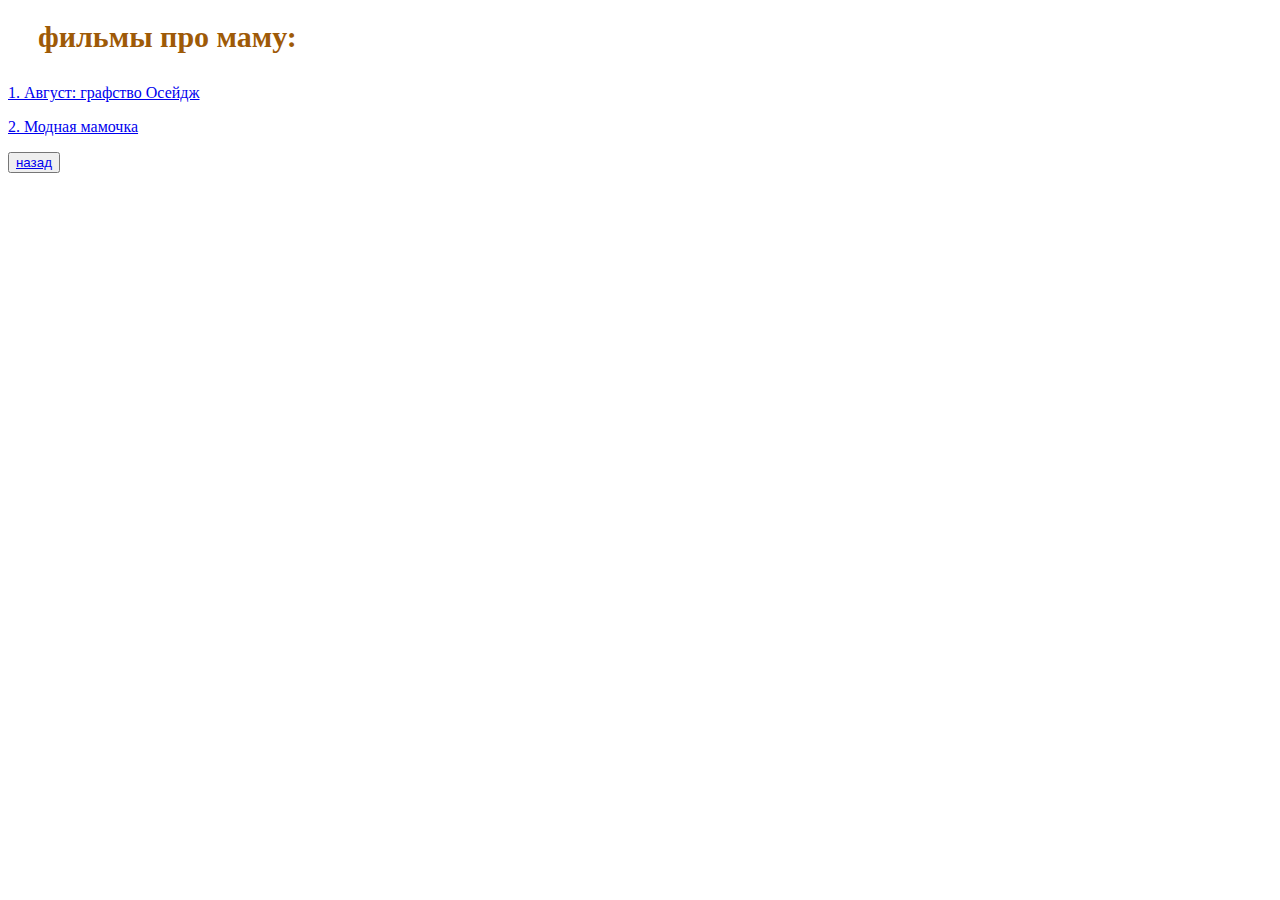
==== movie.html @ 75ab85a6 "add all files" ====
<!DOCTYPE html>
<html lang="en">
<head>
    <title>список фильмов</title>
    <link rel="stylesheet" href="index.css">
</head>
<body>
    <h1>фильмы про маму:</h1>
    <p>
         <a href="https://ru.wikipedia.org/wiki/%D0%90%D0%B2%D0%B3%D1%83%D1%81%D1%82:_%D0%93%D1%80%D0%B0%D1%84%D1%81%D1%82%D0%B2%D0%BE_%D0%9E%D1%81%D0%B5%D0%B9%D0%B4%D0%B6_(%D1%84%D0%B8%D0%BB%D1%8C%D0%BC)">
        1. Август: графство Осейдж</a>
        </p>

    <p><a href="https://ru.wikipedia.org/wiki/%D0%9C%D0%BE%D0%B4%D0%BD%D0%B0%D1%8F_%D0%BC%D0%B0%D0%BC%D0%BE%D1%87%D0%BA%D0%B0">
        2. Модная мамочка </a>
    </p>
    <div>
        <button> 
            <a href="index.html">назад</a>
        </button>
    </div>
    
</body>
</html>
---- index.css ----
h1 {
    font-size: 30px;
    color: rgb(158, 90, 7);
    margin-bottom: 30px;
    margin-left: 30px;
}
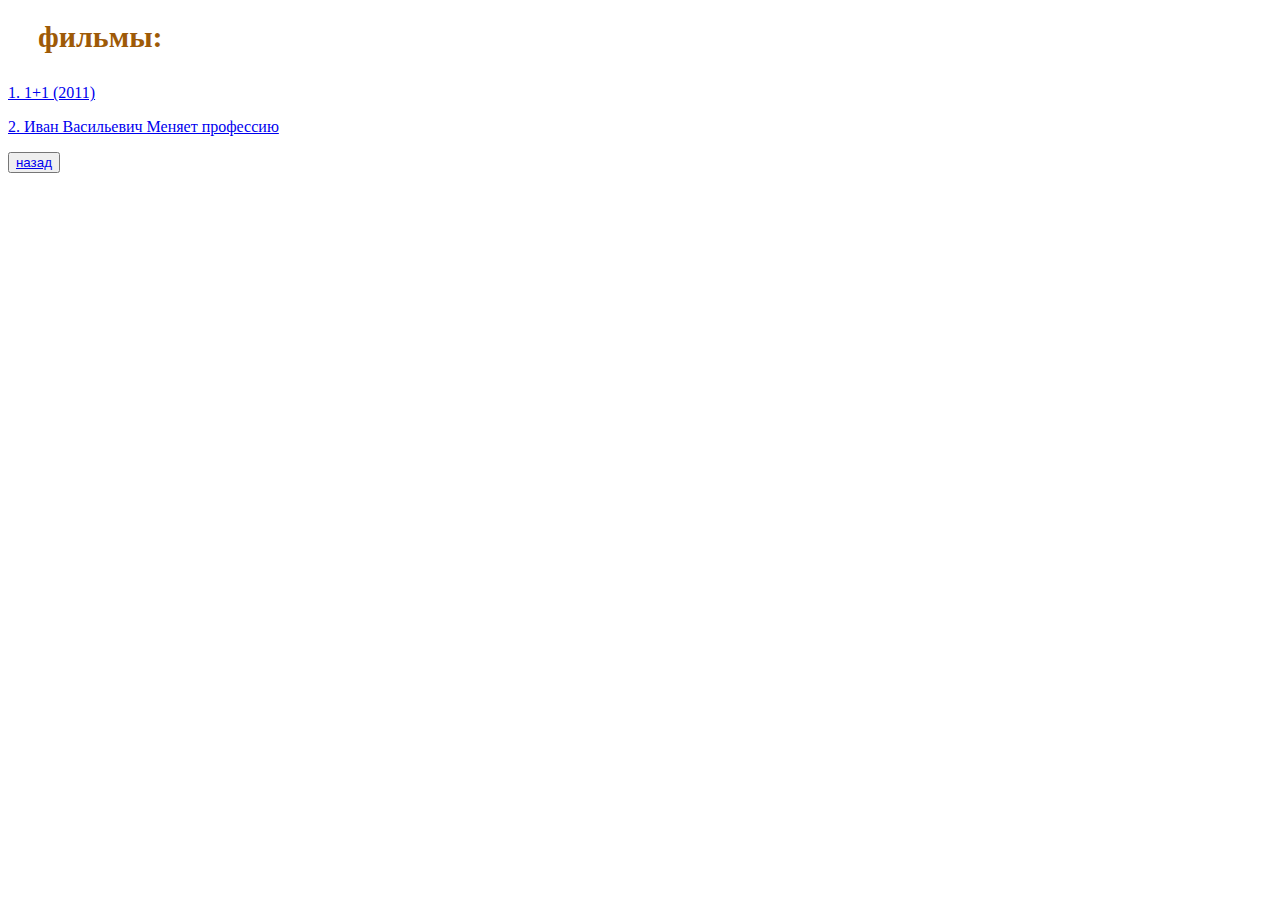
==== commit 41fe7372: "Update movie.html" ====
--- a/movie.html
+++ b/movie.html
@@ -1,24 +1,25 @@
 <!DOCTYPE html>
 <html lang="en">
 <head>
-    <title>список фильмов</title>
+    <title>список фильмов, которые нужно посмотреть каждому</title>
     <link rel="stylesheet" href="index.css">
 </head>
 <body>
-    <h1>фильмы про маму:</h1>
+    <h1>фильмы:</h1>
     <p>
-         <a href="https://ru.wikipedia.org/wiki/%D0%90%D0%B2%D0%B3%D1%83%D1%81%D1%82:_%D0%93%D1%80%D0%B0%D1%84%D1%81%D1%82%D0%B2%D0%BE_%D0%9E%D1%81%D0%B5%D0%B9%D0%B4%D0%B6_(%D1%84%D0%B8%D0%BB%D1%8C%D0%BC)">
-        1. Август: графство Осейдж</a>
-        </p>
+         <a href="https://ru.wikipedia.org/wiki/1%2B1_(%D1%84%D0%B8%D0%BB%D1%8C%D0%BC)">
+        1. 1+1 (2011)
+         </a>
+    </p>
 
-    <p><a href="https://ru.wikipedia.org/wiki/%D0%9C%D0%BE%D0%B4%D0%BD%D0%B0%D1%8F_%D0%BC%D0%B0%D0%BC%D0%BE%D1%87%D0%BA%D0%B0">
-        2. Модная мамочка </a>
+    <p><a href="https://ru.wikipedia.org/wiki/%D0%98%D0%B2%D0%B0%D0%BD_%D0%92%D0%B0%D1%81%D0%B8%D0%BB%D1%8C%D0%B5%D0%B2%D0%B8%D1%87_%D0%BC%D0%B5%D0%BD%D1%8F%D0%B5%D1%82_%D0%BF%D1%80%D0%BE%D1%84%D0%B5%D1%81%D1%81%D0%B8%D1%8E">
+        2. Иван Васильевич Меняет профессию
+    </a>
     </p>
     <div>
         <button> 
             <a href="index.html">назад</a>
         </button>
-    </div>
-    
+    </div>    
 </body>
-</html>+</html>
